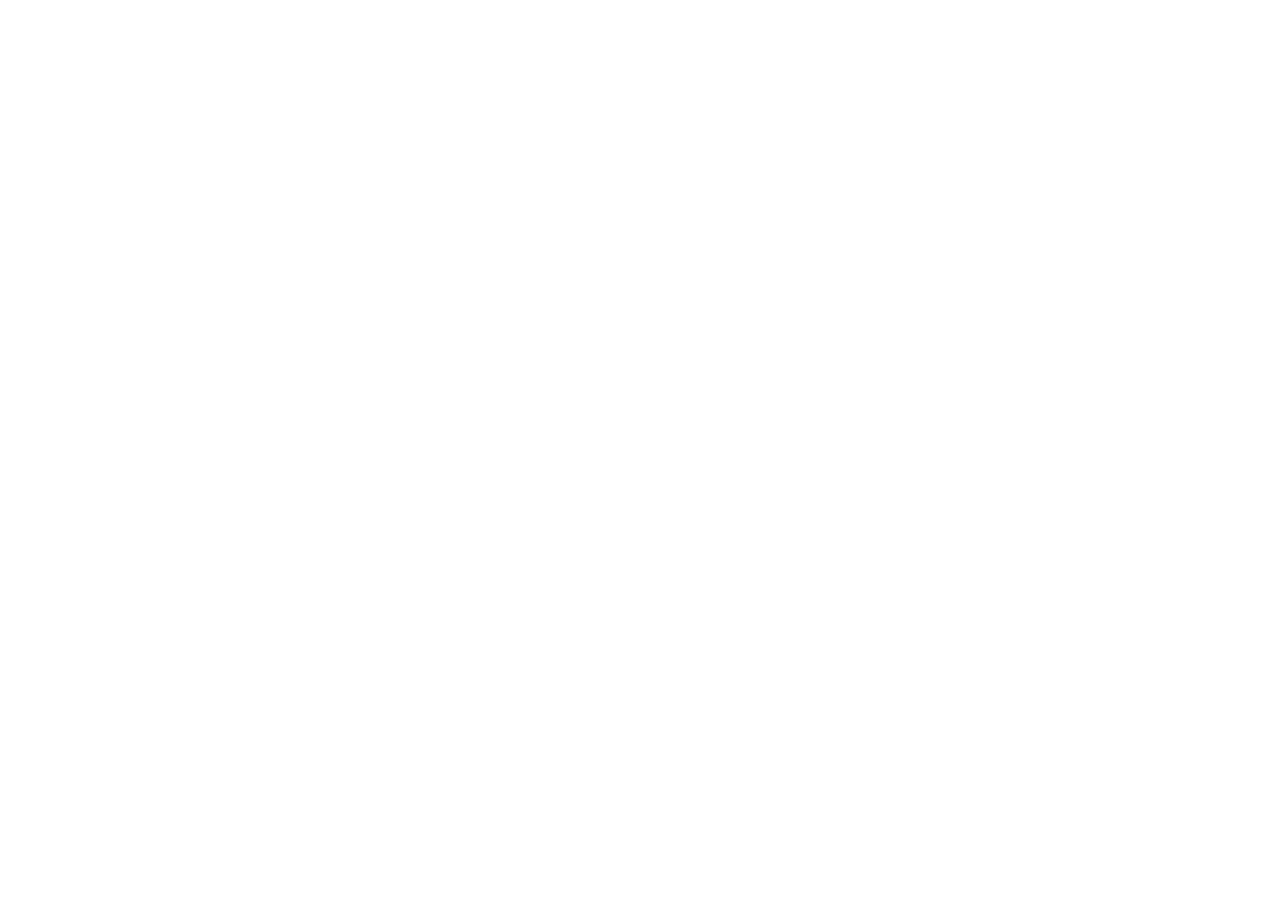
==== index.html @ 8de4a067 "initial commit" ====
<!DOCTYPE html>
<html lang="en">
  <head>
    <meta charset="UTF-8" />
    <meta http-equiv="X-UA-Compatible" content="IE=edge" />
    <meta name="viewport" content="width=device-width, initial-scale=1.0" />
    <title>ShihabCreature</title>
    <link rel="stylesheet" href="css/normalize.css" />
    <link rel="stylesheet" href="css/style.css" />
  </head>
  <body></body>
</html>
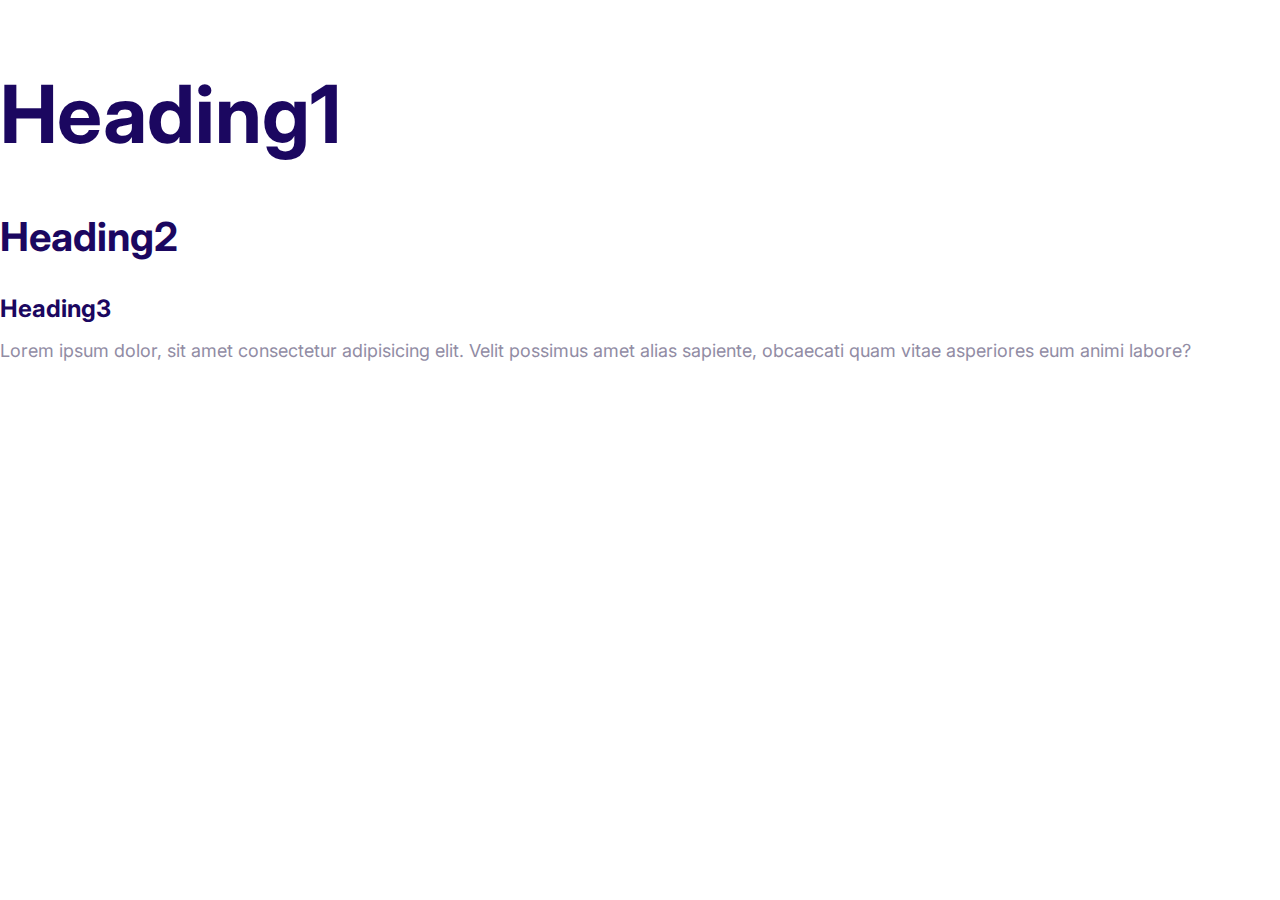
==== commit 89e1acac: "Defines The styles for the fonts" ====
--- a/index.html
+++ b/index.html
@@ -8,5 +8,13 @@
     <link rel="stylesheet" href="css/normalize.css" />
     <link rel="stylesheet" href="css/style.css" />
   </head>
-  <body></body>
+  <body>
+    <h1>Heading1</h1>
+    <h2>Heading2</h2>
+    <h3>Heading3</h3>
+    <p>
+      Lorem ipsum dolor, sit amet consectetur adipisicing elit. Velit possimus
+      amet alias sapiente, obcaecati quam vitae asperiores eum animi labore?
+    </p>
+  </body>
 </html>
--- a/css/style.css
+++ b/css/style.css
@@ -0,0 +1,55 @@
+@import url("https://fonts.googleapis.com/css2?family=Inter:wght@300;400;600;700;800&display=swap");
+
+html {
+  font-size: 62.5%;
+}
+:root {
+  --color-primary: #2584ff;
+  --color-secondary: #00d9ff;
+  --color-accent: #ff3400;
+  --color-headings: #1b0760;
+  --color-body: #918ca4;
+}
+
+body {
+  font-family: "Inter", Arial, Helvetica, sans-serif;
+  font-size: 2.4rem;
+  line-height: 1.5;
+  color: var(--color-body);
+}
+
+h1,
+h2,
+h3 {
+  color: var(--color-headings);
+  margin-bottom: 1rem;
+}
+
+h1 {
+  font-size: 7rem;
+}
+h2 {
+  font-size: 4rem;
+}
+h3 {
+  font-size: 3rem;
+}
+
+p {
+  margin-top: 0;
+}
+
+@media screen and (min-width: 1024px) {
+  body {
+    font-size: 1.8rem;
+  }
+  h1 {
+    font-size: 8rem;
+  }
+  h2 {
+    font-size: 4rem;
+  }
+  h3 {
+    font-size: 2.4rem;
+  }
+}
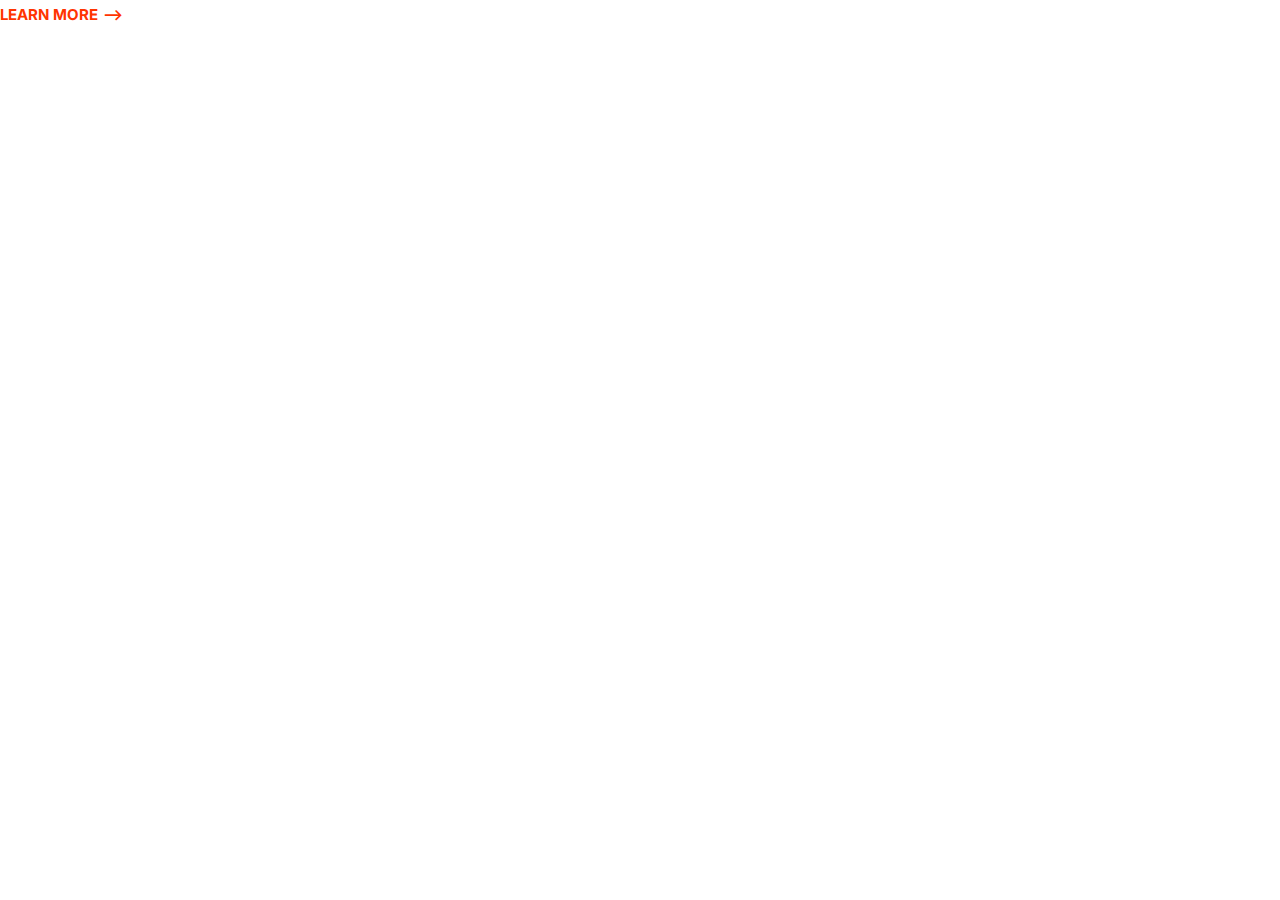
==== commit d58f7d81: "Build the arrow link component" ====
--- a/index.html
+++ b/index.html
@@ -9,12 +9,6 @@
     <link rel="stylesheet" href="css/style.css" />
   </head>
   <body>
-    <h1>Heading1</h1>
-    <h2>Heading2</h2>
-    <h3>Heading3</h3>
-    <p>
-      Lorem ipsum dolor, sit amet consectetur adipisicing elit. Velit possimus
-      amet alias sapiente, obcaecati quam vitae asperiores eum animi labore?
-    </p>
+    <a href="#" class="link-arrow">Learn More</a>
   </body>
 </html>
--- a/css/style.css
+++ b/css/style.css
@@ -1,8 +1,5 @@
 @import url("https://fonts.googleapis.com/css2?family=Inter:wght@300;400;600;700;800&display=swap");
 
-html {
-  font-size: 62.5%;
-}
 :root {
   --color-primary: #2584ff;
   --color-secondary: #00d9ff;
@@ -11,6 +8,10 @@
   --color-body: #918ca4;
 }
 
+/* ----Typography------- */
+html {
+  font-size: 62.5%;
+}
 body {
   font-family: "Inter", Arial, Helvetica, sans-serif;
   font-size: 2.4rem;
@@ -53,3 +54,31 @@
     font-size: 2.4rem;
   }
 }
+
+/* ---------Links--------- */
+
+a {
+  text-decoration: none;
+}
+
+.link-arrow {
+  color: var(--color-accent);
+  text-transform: uppercase;
+  font-size: 2rem;
+  font-weight: bold;
+}
+
+.link-arrow::after {
+  content: "-->";
+  margin-left: 5px;
+  transition: margin 0.15s;
+}
+.link-arrow:hover::after {
+  margin-left: 10px;
+}
+
+@media screen and (min-width: 1024px) {
+  .link-arrow {
+    font-size: 1.5rem;
+  }
+}
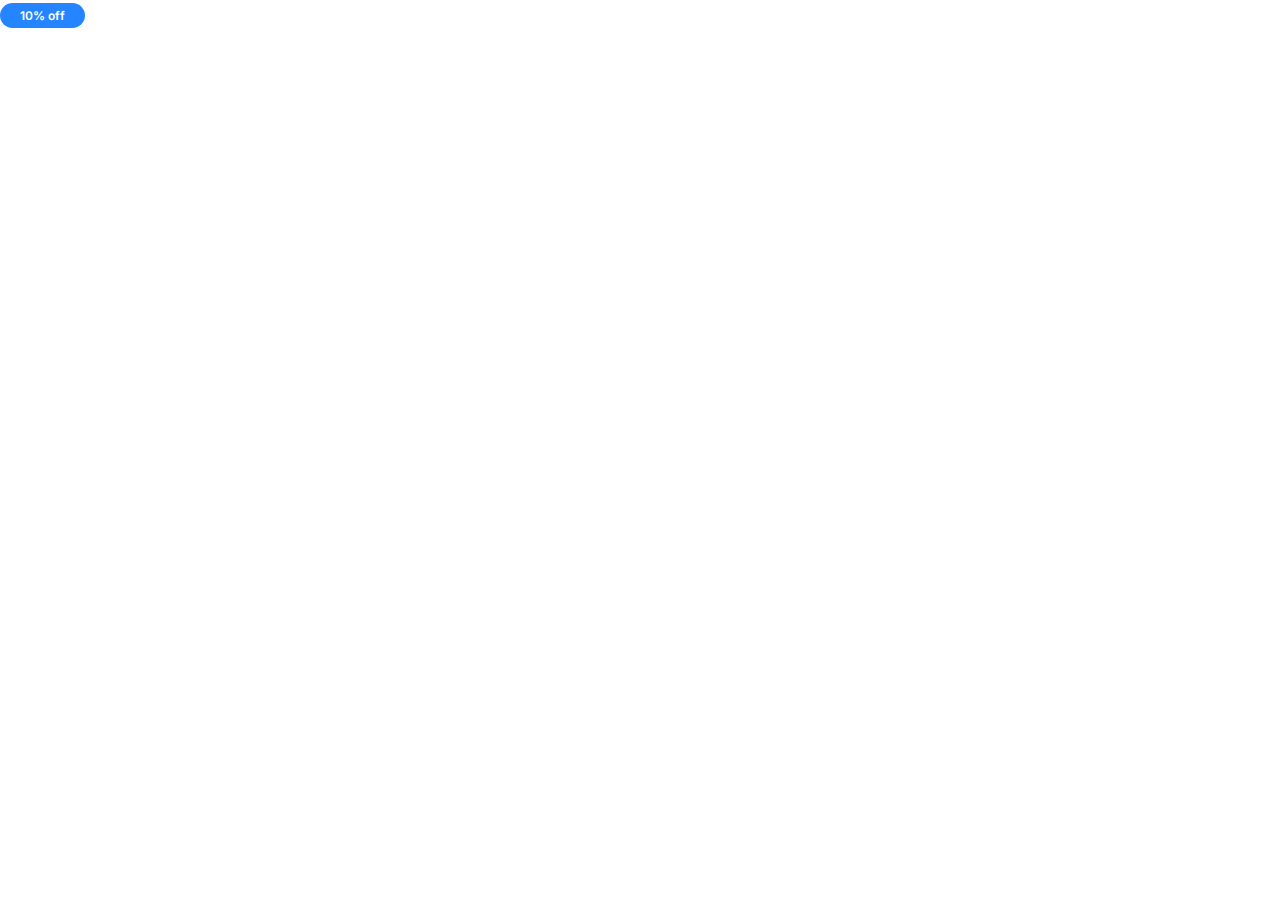
==== commit d0bedfdd: "Creating Badge Components" ====
--- a/index.html
+++ b/index.html
@@ -9,6 +9,6 @@
     <link rel="stylesheet" href="css/style.css" />
   </head>
   <body>
-    <a href="#" class="link-arrow">Learn More</a>
+    <span class="badge badge--primary badge--small">10% off</span>
   </body>
 </html>
--- a/css/style.css
+++ b/css/style.css
@@ -82,3 +82,35 @@
     font-size: 1.5rem;
   }
 }
+
+/* ----Badges-------- */
+
+.badge {
+  border-radius: 20px;
+  font-size: 2rem;
+  font-weight: 600;
+  padding: 0.5rem 2rem;
+  white-space: nowrap;
+}
+
+.badge--primary {
+  background-color: var(--color-primary);
+  color: #fff;
+}
+.badge--secondary {
+  background-color: var(--color-secondary);
+  color: #fff;
+}
+
+.badge--small {
+  font-size: 1.6rem;
+}
+
+@media screen and (min-width: 1024px) {
+  .badge {
+    font-size: 1.5rem;
+  }
+  .badge--small {
+    font-size: 1.2rem;
+  }
+}
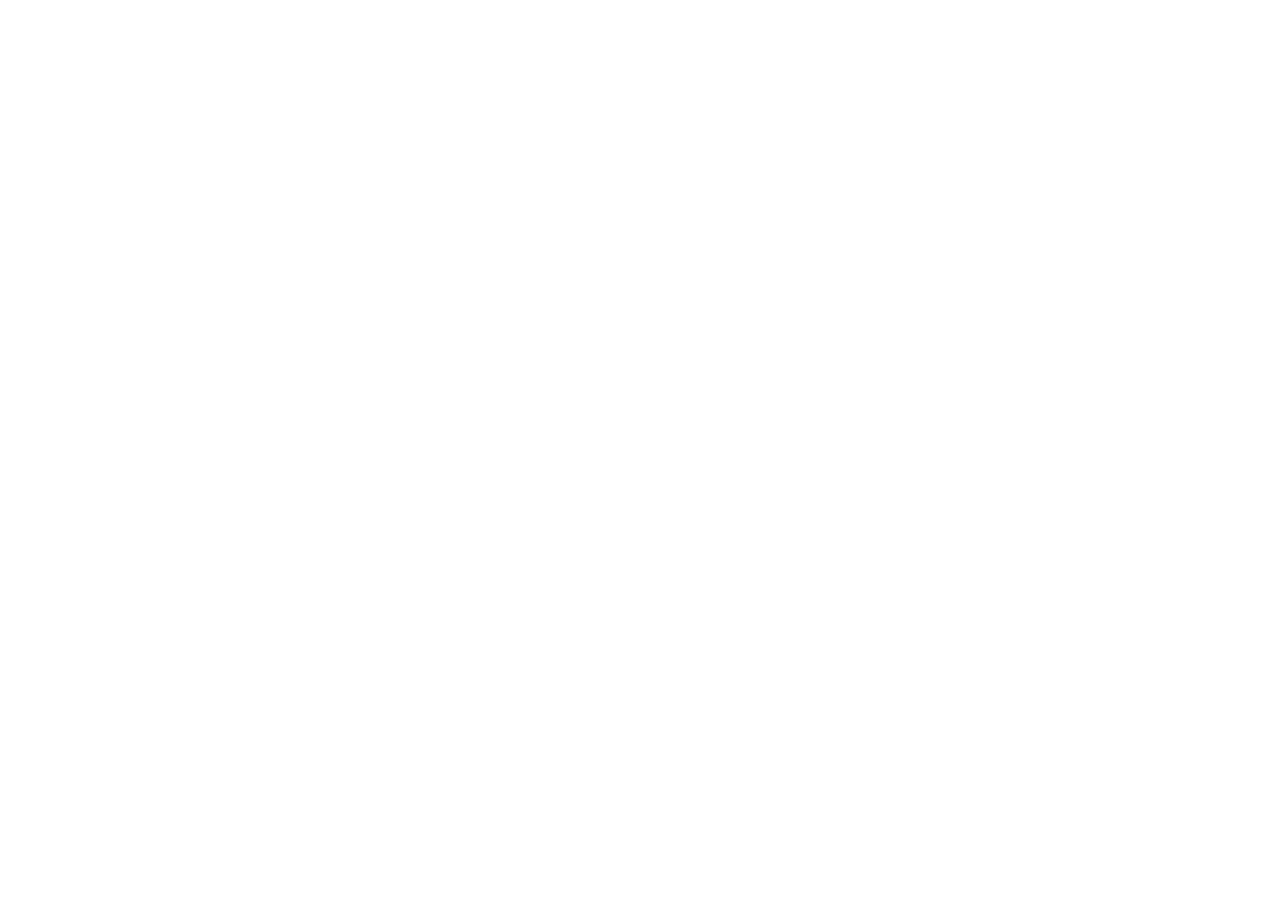
==== commit fa3060fb: "Added List Component" ====
--- a/index.html
+++ b/index.html
@@ -8,7 +8,5 @@
     <link rel="stylesheet" href="css/normalize.css" />
     <link rel="stylesheet" href="css/style.css" />
   </head>
-  <body>
-    <span class="badge badge--primary badge--small">10% off</span>
-  </body>
+  <body></body>
 </html>
--- a/css/style.css
+++ b/css/style.css
@@ -114,3 +114,32 @@
     font-size: 1.2rem;
   }
 }
+
+/* ------Lists----------- */
+
+.list {
+  list-style-type: none;
+  padding-left: 0;
+  color: var(--color-headings);
+}
+
+.list--inline .list__item {
+  display: inline-block;
+  margin-right: 2rem;
+}
+
+.list--tick {
+  list-style-image: url(../icons/tick.svg);
+  padding-left: 3rem;
+}
+
+.list--tick .list__item {
+  padding-left: 0.5rem;
+  margin-bottom: 1rem;
+}
+
+@media screen and (min-width: 1024px) {
+  .list--tick .list__item {
+    padding-left: 0;
+  }
+}
